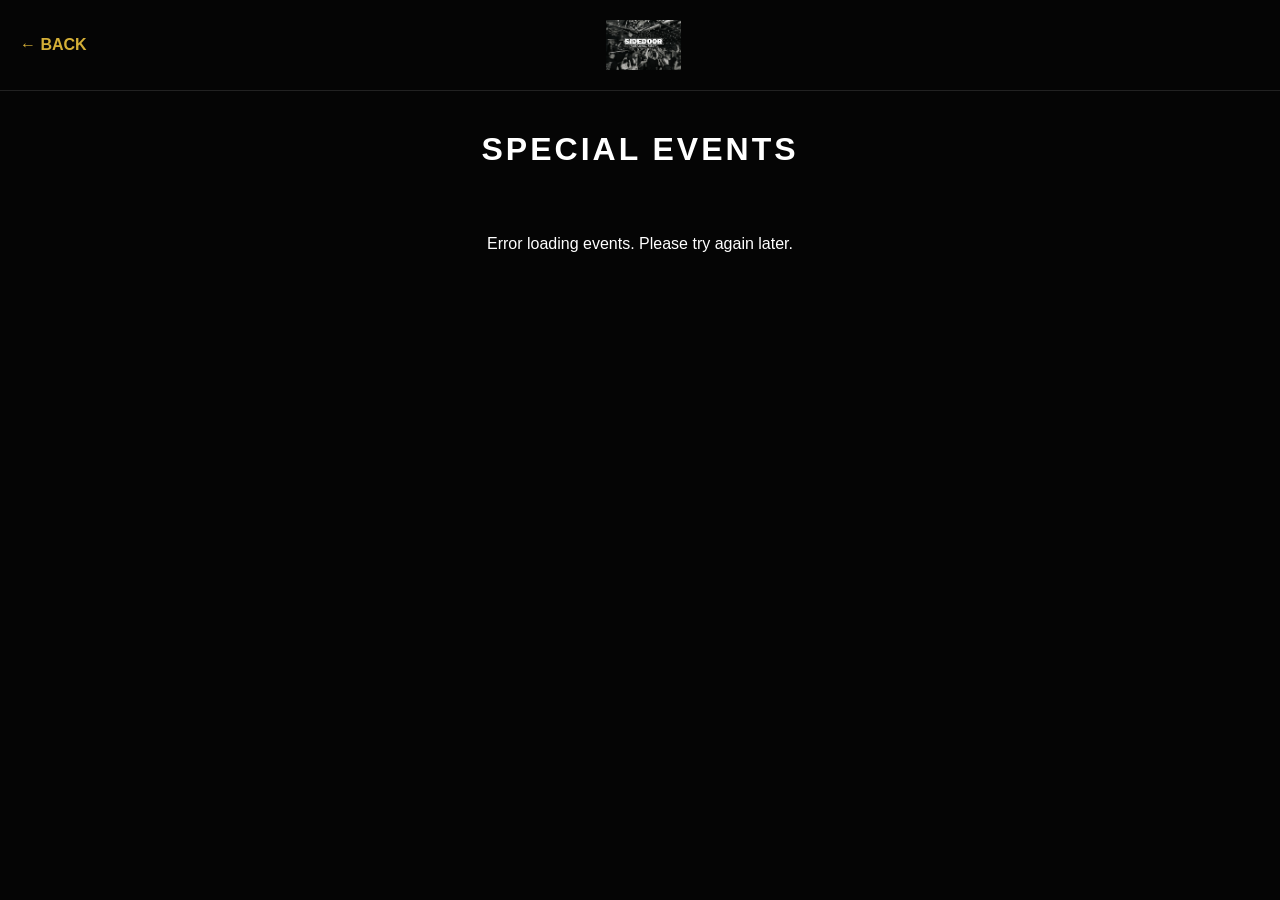
==== events.html @ a1d9b3bc "WIP special events tab and links todo: fix guest list form to match structure in place" ====
<!DOCTYPE html>
<html lang="en">
<head>
    <meta charset="UTF-8">
    <meta name="viewport" content="width=device-width, initial-scale=1.0">
    <title>Upcoming Headliners | Boston</title>
    <style>
        :root { --gold: #d4af37; --red: #ff3e3e; --dark: #050505; }
        body { background: var(--dark); color: #fff; font-family: sans-serif; margin: 0; text-align: center; }
        nav { padding: 20px; text-align: left; border-bottom: 1px solid #222; display: flex; align-items: center; justify-content: space-between; }
        .nav-logo { max-height: 50px; }
        .grid { display: grid; grid-template-columns: repeat(auto-fit, minmax(260px, 1fr)); gap: 30px; padding: 30px; max-width: 500px; margin: 0 auto; }
        .card { background: #111; border-radius: 15px; overflow: hidden; border: 1px solid #222; display: flex; flex-direction: column; transition: 0.3s; }
        .img { height: 400px; background-size: cover; background-position: center; }
        .info { padding: 25px; flex-grow: 1; display: flex; flex-direction: column; justify-content: space-between; }
        .tix-btn { background: var(--red); color: white; padding: 15px; text-decoration: none; font-weight: bold; border-radius: 5px; text-transform: uppercase; }
    </style>
</head>
<body>
    <nav>
        <a href="index.html" style="color: var(--gold); text-decoration: none; font-weight: bold;">← BACK</a>
        <img src="img/sidedoor.jpeg" alt="Logo" class="nav-logo">
        <div style="width: 60px;"></div> </nav>

    <h1 style="margin-top: 40px; letter-spacing: 3px;">SPECIAL EVENTS</h1>

    <div id="event-grid" class="grid">
        <p>Loading the latest announcements...</p>
    </div>

    <script>
        const CSV_URL = "https://docs.google.com/spreadsheets/d/e/2PACX-1vRcjUz5xeAVjrBvG0pSX1izxKli5GzdpJnONDNAF9WIvsuXdRGtsisU308KK-gZVujQWUahRbjGK3kU/pub?output=csv";

        async function loadEvents() {
            try {
                // We add a timestamp to the URL to force Google to give us the latest data
                const res = await fetch(CSV_URL + "&t=" + new Date().getTime());
                const text = await res.text();
                const rows = text.split(/\r?\n/).map(row => row.split(/,(?=(?:(?:[^"]*"){2})*[^"]*$)/));
                const grid = document.getElementById('event-grid');

                // Filter out empty rows or rows that only contain commas
                const validRows = rows.filter(row => row[0] && row[0].trim() !== "" && row[0] !== "EventName");

                if (validRows.length > 0) {
                    grid.innerHTML = "";
                    validRows.forEach(row => {
                        const name = row[0]?.replace(/^"|"$/g, '').trim();
                        const date = row[1]?.replace(/^"|"$/g, '').trim();
                        const img = row[2]?.replace(/^"|"$/g, '').trim();
                        const link = row[3]?.replace(/^"|"$/g, '').trim();

                        grid.innerHTML += `
                            <div class="card">
                                <div class="img" style="background-image: url('${img}')"></div>
                                <div class="info">
                                    <div>
                                        <h3 style="margin:0; font-size: 1.6rem;">${name}</h3>
                                        <p style="color: var(--gold); margin: 10px 0 20px;">${date}</p>
                                    </div>
                                    <a href="${link}" class="tix-btn" target="_blank">Buy Tickets</a>
                                </div>
                            </div>`;
                    });
                } else {
                    grid.innerHTML = "<p>No special events currently listed. Check back soon!</p>";
                }
            } catch (err) {
                document.getElementById('event-grid').innerHTML = "<p>Error loading events. Please try again later.</p>";
            }
        }
        loadEvents();
    </script>
</body>
</html>
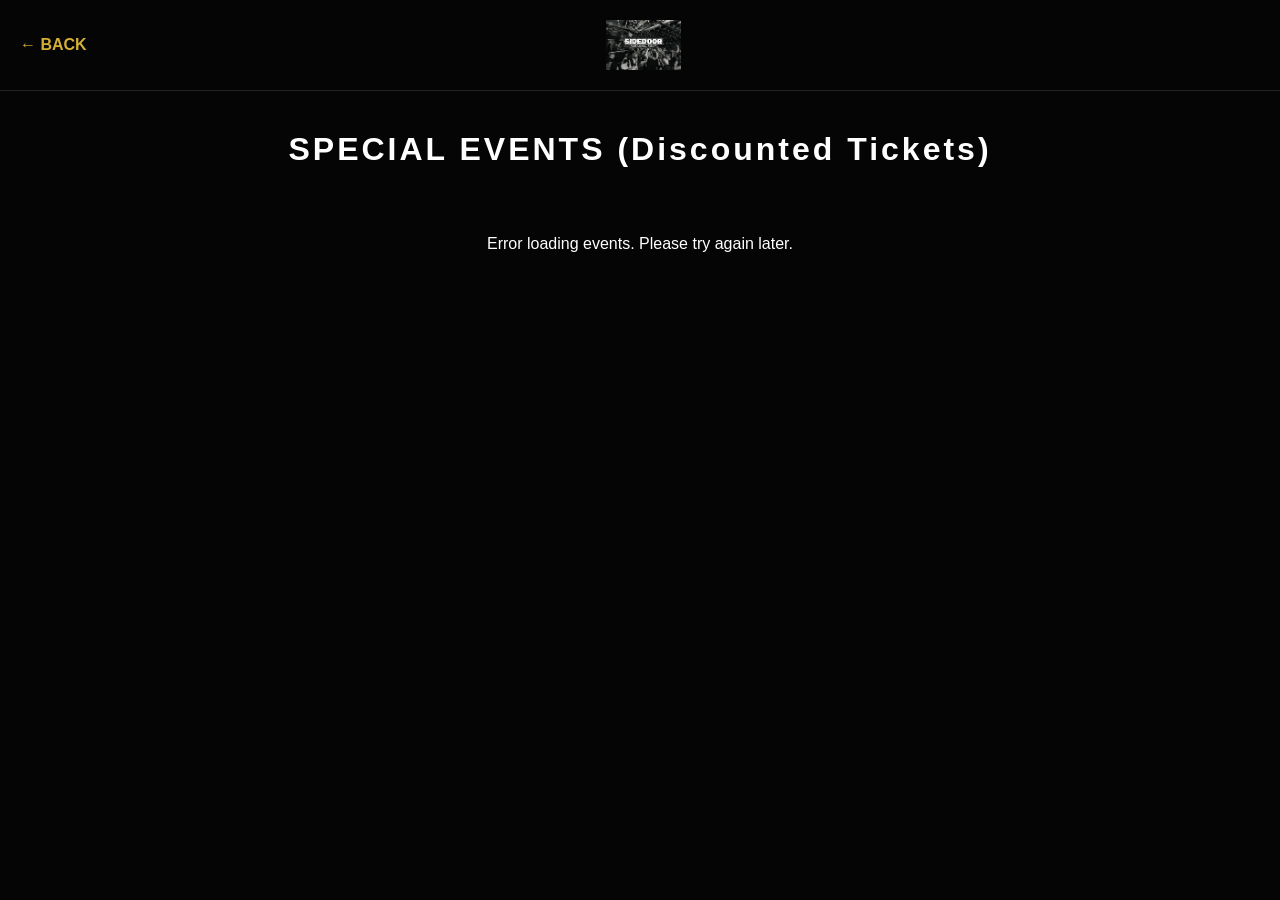
==== commit 31df28e3: "added new events" ====
--- a/events.html
+++ b/events.html
@@ -22,7 +22,7 @@
         <img src="img/sidedoor.jpeg" alt="Logo" class="nav-logo">
         <div style="width: 60px;"></div> </nav>
 
-    <h1 style="margin-top: 40px; letter-spacing: 3px;">SPECIAL EVENTS</h1>
+    <h1 style="margin-top: 40px; letter-spacing: 3px;">SPECIAL EVENTS (Discounted Tickets)</h1>
 
     <div id="event-grid" class="grid">
         <p>Loading the latest announcements...</p>
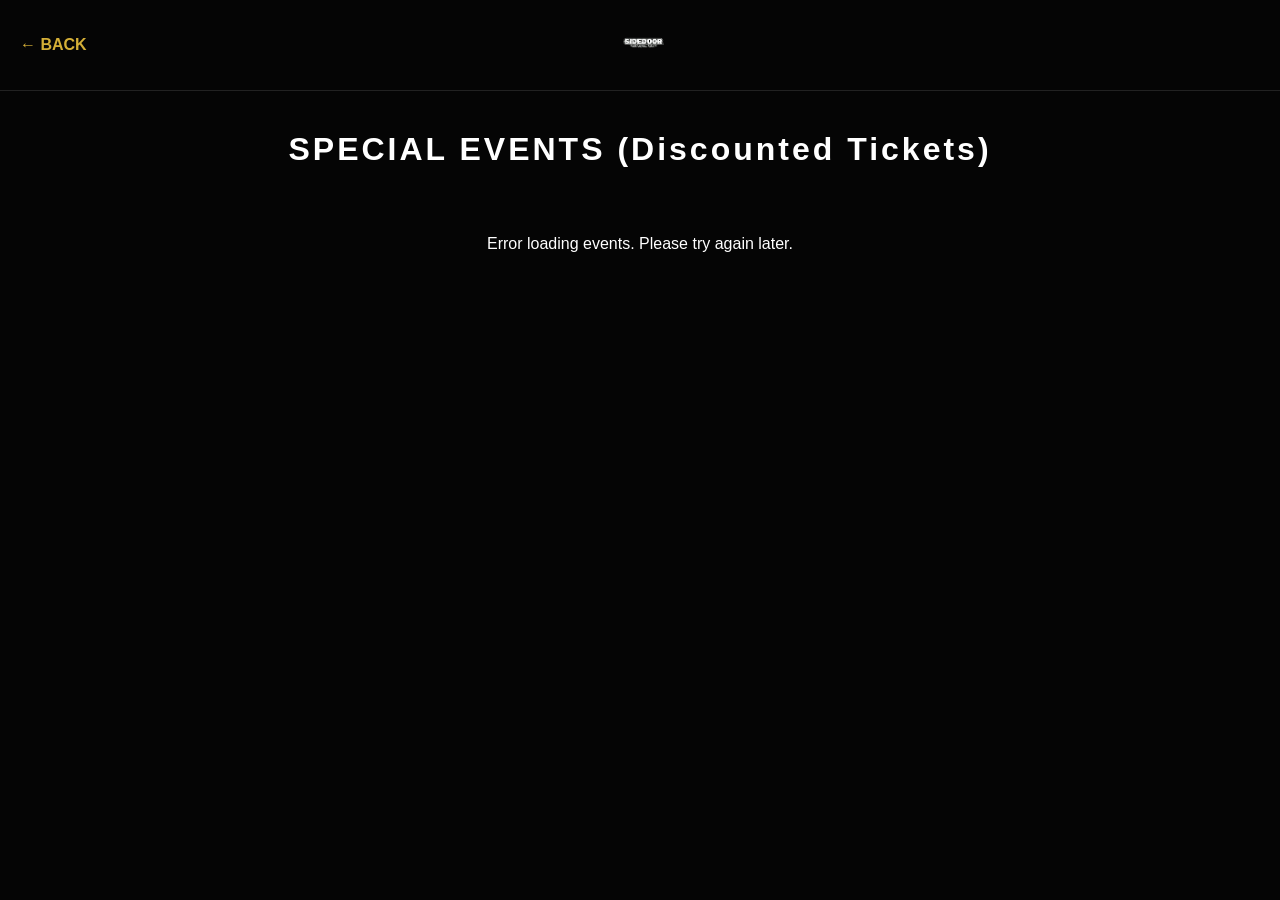
==== commit 9070c829: "logo changes" ====
--- a/events.html
+++ b/events.html
@@ -19,7 +19,7 @@
 <body>
     <nav>
         <a href="index.html" style="color: var(--gold); text-decoration: none; font-weight: bold;">← BACK</a>
-        <img src="img/sidedoor.jpeg" alt="Logo" class="nav-logo">
+        <img src="img/Sidedoorlogo.png" alt="Logo" class="nav-logo">
         <div style="width: 60px;"></div> </nav>
 
     <h1 style="margin-top: 40px; letter-spacing: 3px;">SPECIAL EVENTS (Discounted Tickets)</h1>
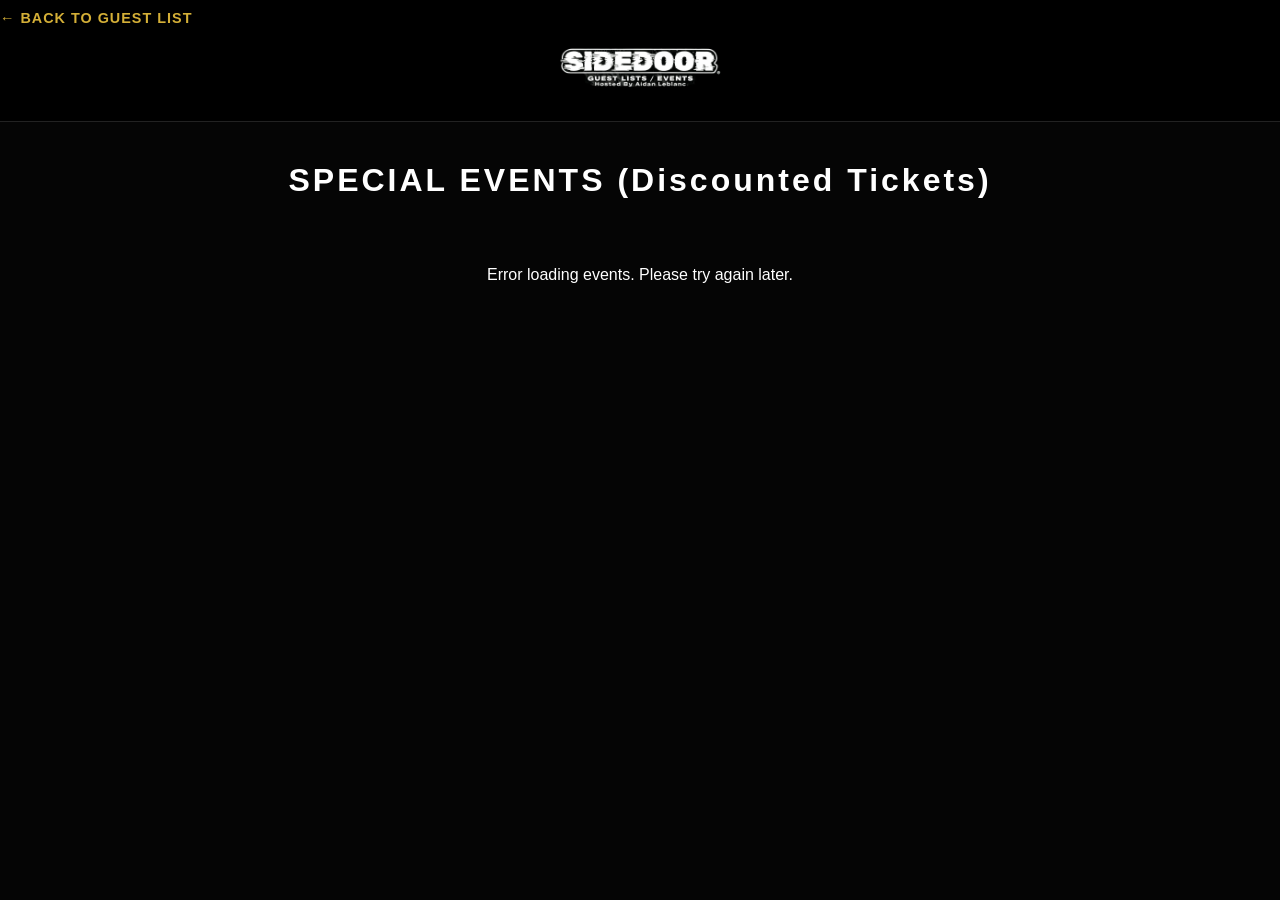
==== commit 3598e2fe: "logo fix" ====
--- a/events.html
+++ b/events.html
@@ -7,20 +7,46 @@
     <style>
         :root { --gold: #d4af37; --red: #ff3e3e; --dark: #050505; }
         body { background: var(--dark); color: #fff; font-family: sans-serif; margin: 0; text-align: center; }
-        nav { padding: 20px; text-align: left; border-bottom: 1px solid #222; display: flex; align-items: center; justify-content: space-between; }
-        .nav-logo { max-height: 50px; }
+        nav { 
+    padding: 10px 0 0 0; 
+    border-bottom: 1px solid #222; 
+    display: flex; 
+    flex-direction: column; 
+    align-items: center;
+    background: #000;
+}
+
+.nav-logo { 
+    width: 100%;
+    max-width: 300px;
+    height: 100px;      
+    object-fit: cover;
+    display: block;
+    margin-bottom: -5px;
+}
         .grid { display: grid; grid-template-columns: repeat(auto-fit, minmax(260px, 1fr)); gap: 30px; padding: 30px; max-width: 500px; margin: 0 auto; }
         .card { background: #111; border-radius: 15px; overflow: hidden; border: 1px solid #222; display: flex; flex-direction: column; transition: 0.3s; }
         .img { height: 400px; background-size: cover; background-position: center; }
         .info { padding: 25px; flex-grow: 1; display: flex; flex-direction: column; justify-content: space-between; }
         .tix-btn { background: var(--red); color: white; padding: 15px; text-decoration: none; font-weight: bold; border-radius: 5px; text-transform: uppercase; }
+    
+    .back-btn {
+    align-self: flex-start;
+    color: var(--gold); 
+    text-decoration: none; 
+    font-weight: bold;
+    font-size: 0.9rem;
+    letter-spacing: 1px;
+}
+    
+    
     </style>
 </head>
 <body>
     <nav>
-        <a href="index.html" style="color: var(--gold); text-decoration: none; font-weight: bold;">← BACK</a>
+        <a href="index.html" class="back-btn">← BACK TO GUEST LIST</a>
         <img src="img/Sidedoorlogo.png" alt="Logo" class="nav-logo">
-        <div style="width: 60px;"></div> </nav>
+        <div style="width: 90px;"></div> </nav>
 
     <h1 style="margin-top: 40px; letter-spacing: 3px;">SPECIAL EVENTS (Discounted Tickets)</h1>
 
